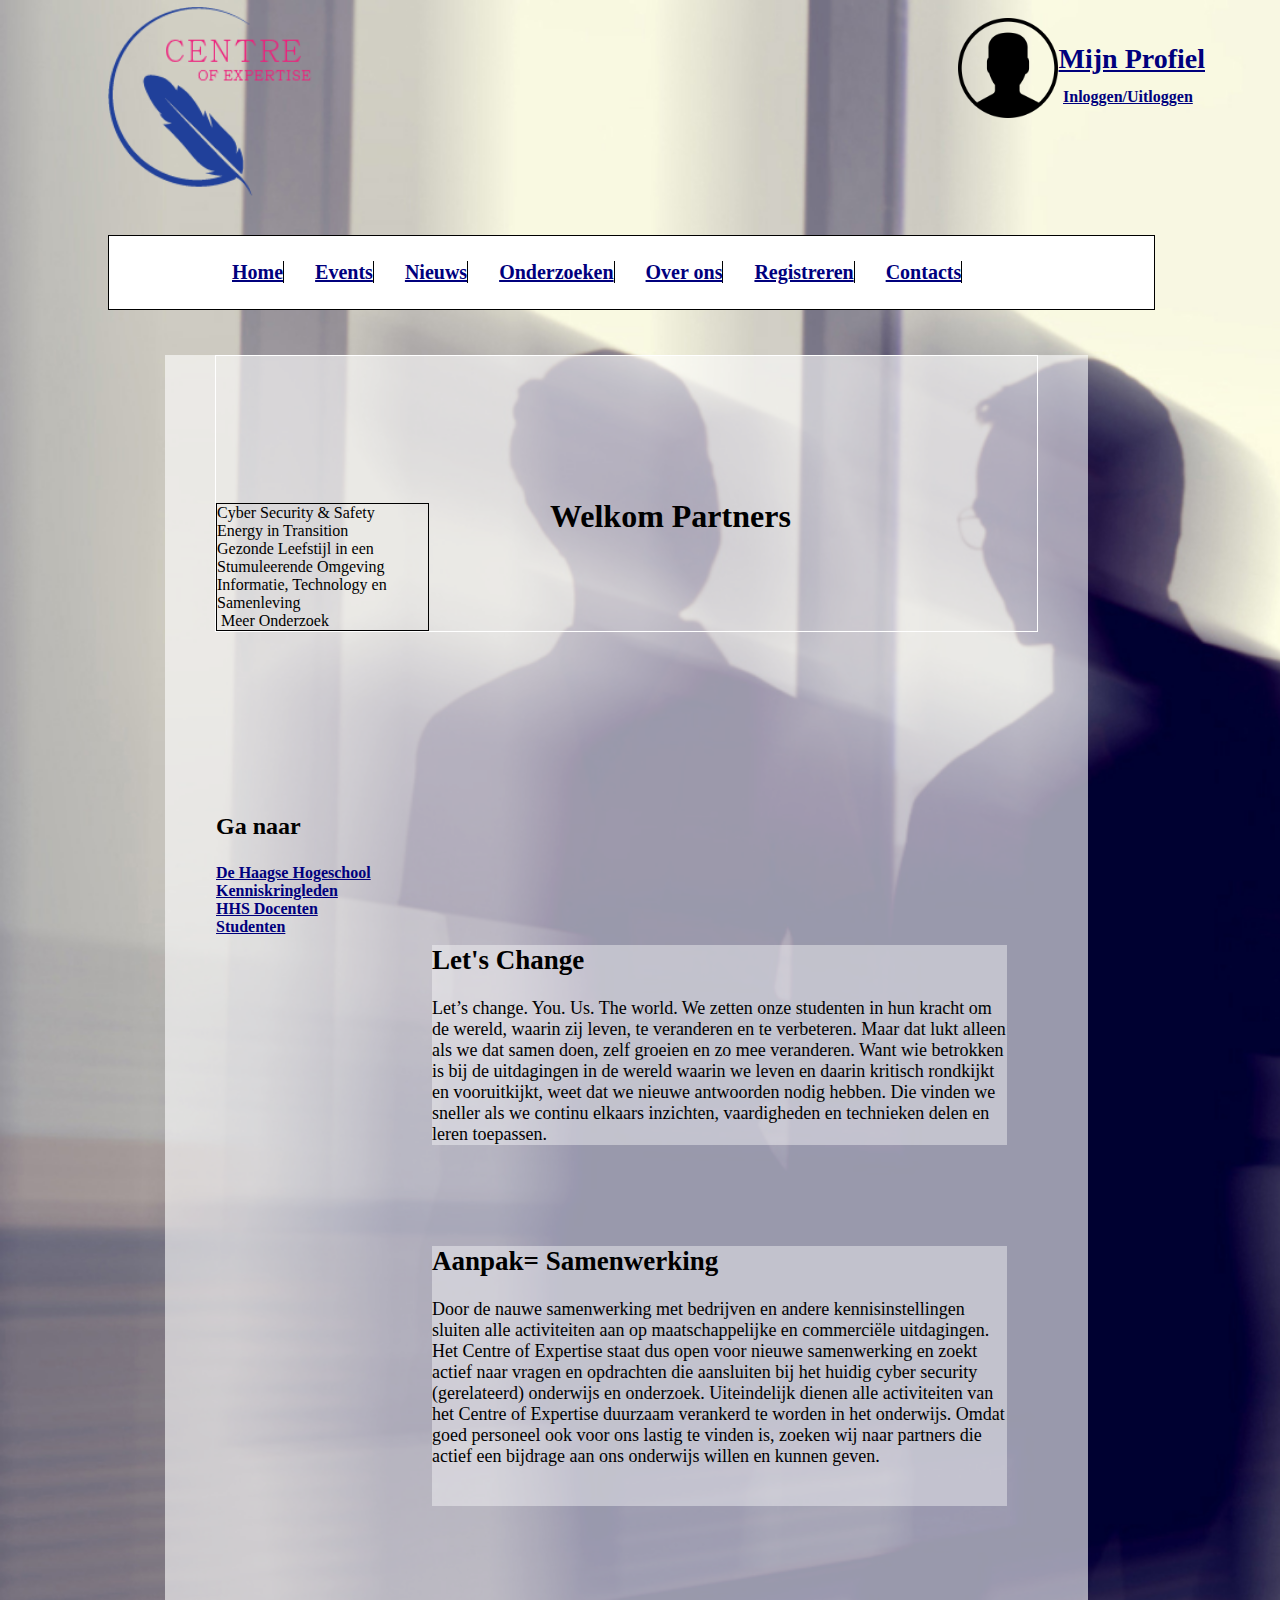
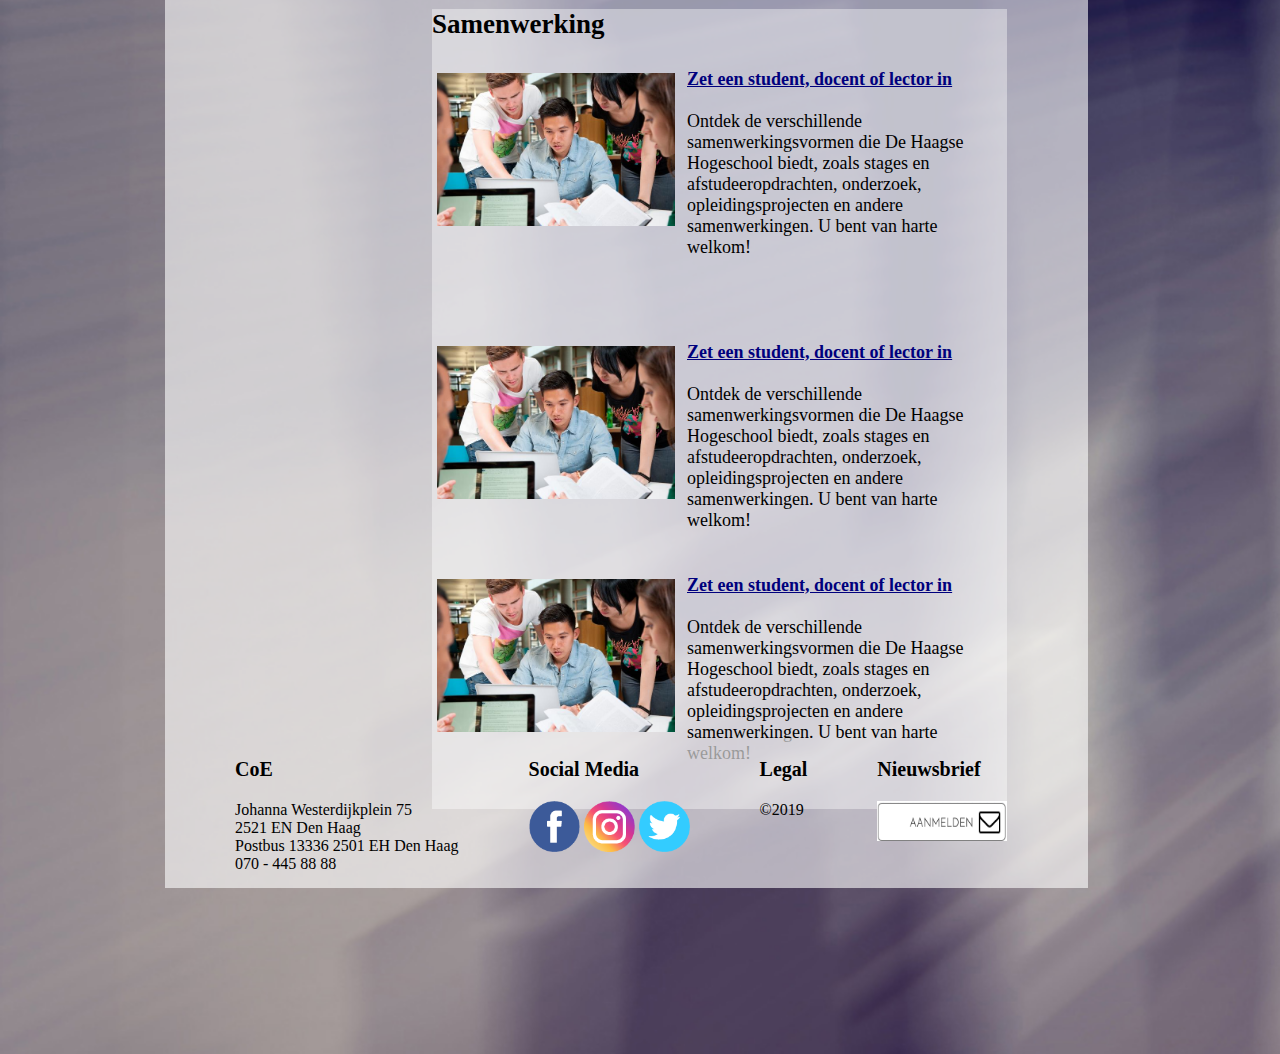
==== index.html @ 28c30593 "1ste versie" ====
<!DOCTYPE html>
<html>

<head>
    <meta charset="utf-8" />
    <link href="styles/index.css" type="text/css" rel="stylesheet">
    <title>Home</title>
</head>

<body>

    <div class="grid-container">
        <div class="Logo">
            <img src="image/Asset 2.png" alt="Logo Centre of Expertise" id="header-logo" />

        </div>
        <div class="Header">
            <header>
                <label id="mijnprofiel-link2"><a href="">Inloggen/Uitloggen</a></label>
                <img src="image/user (2).png" alt="mijn profiel" id="mijnprofiel-icon" />
                <nav class="login-logout"><a href="" id="mijnprofiel-link">Mijn Profiel</a></nav>

                <nav>
                    <ul id="navigatiebar">
                        <li><a href="index.html">Home</a></li>
                        <li><a href="Events.html">Events</a></li>
                        <li><a href="Nieuws.html">Nieuws</a></li>
                        <li><a href="Onderzoeken.html">Onderzoeken</a></li>
                        <li><a href="Over Ons.html">Over ons</a></li>
                        <li><a href="Registreren.html">Registreren</a></li>
                        <li><a href="Contacts.html">Contacts</a></li>
                    </ul>
                </nav>
            </header>
        </div>
    </div>
    <main>
        <div class="Side-content">

            <div class="side-info">

                <h3 id="algemene-links-header"> Ga naar </h3>
                <div class "algemene-links">
                    <a href=""> De Haagse Hogeschool</a></br>
                    <a href=""> Kenniskringleden</a></br>
                    <a href=""> HHS Docenten</a></br>
                    <a href=""> Studenten</a>
                </div>
            </div>
            <div class="divTable" style="width: 211px; border: 1px solid #000;">
                <div class="divTableBody">
                    <div class="divTableRow">
                        <div class="divTableCell">Cyber Security &amp; Safety</div>
                    </div>
                    <div class="divTableRow">
                        <div class="divTableCell">Energy in Transition</div>
                    </div>
                    <div class="divTableRow">
                        <div class="divTableCell">Gezonde Leefstijl in een Stumuleerende Omgeving</div>
                    </div>
                    <div class="divTableRow">
                        <div class="divTableCell">Informatie, Technology en Samenleving</div>
                    </div>
                    <div class="divTableRow">
                        <div class="divTableCell">&nbsp;Meer Onderzoek</div>
                    </div>
                </div>
            </div>

        </div>

        <div class="Main-info">
            <h1 id="welkom"> Welkom Partners</h1>

        </div>

        <div class="lets-change">
            <h2 id="lets-change-header">Let's Change </h2>
            <p> Let’s change. You. Us. The world. We zetten onze studenten in hun kracht om de wereld, waarin zij leven, te veranderen en te verbeteren. Maar dat lukt alleen als we dat samen doen, zelf groeien en zo mee veranderen. Want wie betrokken is bij de uitdagingen in de wereld waarin we leven en daarin kritisch rondkijkt en vooruitkijkt, weet dat we nieuwe antwoorden nodig hebben. Die vinden we sneller als we continu elkaars inzichten, vaardigheden en technieken delen en leren toepassen.
            </p>
        </div>

        <div class="aanpak">
            <h2 id="aanpak-header">Aanpak= Samenwerking</h2>
            <p> Door de nauwe samenwerking met bedrijven en andere kennisinstellingen sluiten alle activiteiten aan op maatschappelijke en commerciële uitdagingen. Het Centre of Expertise staat dus open voor nieuwe samenwerking en zoekt actief naar vragen en opdrachten die aansluiten bij het huidig cyber security (gerelateerd) onderwijs en onderzoek. Uiteindelijk dienen alle activiteiten van het Centre of Expertise duurzaam verankerd te worden in het onderwijs. Omdat goed personeel ook voor ons lastig te vinden is, zoeken wij naar partners die actief een bijdrage aan ons onderwijs willen en kunnen geven.
            </p>

        </div>

        <div class="samenwerking">
            <h2 id="samenwerking-header">Samenwerking</h2>
            <div class="samenwerking-content1">
                <img src="image/zet-een-student-docent-of-lector-in.jpg" alt="zet een student of lector in" id="samen1-image">
                <p id="p-samenwerking"><a href="">Zet een student, docent of lector in</a>
                    </br>
                    </br>
                    Ontdek de verschillende samenwerkingsvormen die De Haagse Hogeschool biedt, zoals stages en afstudeeropdrachten, onderzoek, opleidingsprojecten en andere samenwerkingen. U bent van harte welkom!</p>
            </div>
            <div class="samenwerking-content2">
                <img src="image/zet-een-student-docent-of-lector-in.jpg" alt="zet een student of lector in" id="samen1-image">
                <p id="p-samenwerking"><a href="">Zet een student, docent of lector in</a>
                    </br>
                    </br>
                    Ontdek de verschillende samenwerkingsvormen die De Haagse Hogeschool biedt, zoals stages en afstudeeropdrachten, onderzoek, opleidingsprojecten en andere samenwerkingen. U bent van harte welkom!</p>
            </div>

            <div class="samenwerking-content3">
                <img src="image/zet-een-student-docent-of-lector-in.jpg" alt="zet een student of lector in" id="samen1-image">
                <p id="p-samenwerking"><a href="">Zet een student, docent of lector in</a>
                    </br>
                    </br>
                    Ontdek de verschillende samenwerkingsvormen die De Haagse Hogeschool biedt, zoals stages en afstudeeropdrachten, onderzoek, opleidingsprojecten en andere samenwerkingen. U bent van harte welkom!</p>
            </div>

    </main>
    <div class="Footer">
        <!--This is a comment. Comments are not displayed in the browser-->
        <div class="footer-container">
            <div class="footer-section">
                <h3 class="footer-title">CoE</h3>
                <p>Johanna Westerdijkplein 75</br>
                    2521 EN Den Haag</br>
                    Postbus 13336 2501 EH Den Haag</br>
                    070 - 445 88 88</p>

            </div>
            <!--This is a comment. Comments are not displayed in the browser-->
            <div class="footer-section">
                <h3 class="footer-title">Social Media</h3>
                <img src="image/facebook.png" alt="Facebook Icon" id="socialmedia-icon1" />
                <img src="image/insta.png" alt="Instagram Icon" id="socialmedia-icon2" />
                <img src="image/Twitter.png" alt="Twitter Icon" id="socialmedia-icon3" />
            </div>
            <!--This is a comment. Comments are not displayed in the browser-->
            <div class="footer-section">
                <h3 class="footer-title">Legal</h3>
                <p>&#169;2019</p>

            </div>
            <!--This is a comment. Comments are not displayed in the browser-->
            <div class="footer-section">
                <h3 class="footer-title">Nieuwsbrief</h3>
                <img src="image/nieuwsbrief.png" alt="Nieuwsbrief Icon" id="Nieuwsbrief-icon" />
            </div>
        </div>

</body>

</html>
---- styles/index.css ----
main {
	background-color: rgb(255, 255, 255, 0.6);
	width: 923px;
	height: 1983px;
	position: relative;
	top: -166px;
	left: 157px;
}

body {
	color: black;
	background-image: url('../image/partner_bg_image.jpg');
	height: 100%;
	width: 1200px;
	background-size: cover;
}

.grid-container {
	display: grid;
	grid-template-columns: 0.5fr 1.5fr;
	grid-template-rows: 0.4fr 2.3fr 0.4fr;
	grid-template-areas: "Header Header" "Side-content Main-info" "Footer Footer";
}

.Header {
	grid-area: Header;
	font-family: Josefin Sans;
}

#header-logo {
	width: 208px;
	height: 189px;
	float: left;
	position: relative;
	top: -126px;
	left: 100px;
}

.login-logout {
	float: right;
	position: relative;
	top: 100px;
	left: 67px;
}

#mijnprofiel-link {
	color: #00007D;
	font-size: 28px;
	float: right;
	position: relative;
	top: -65px;
	left: 30px;
}

#mijnprofiel-icon {
	width: 100px;
	height: 100px;
	float: right;
	position: relative;
	top: 10px;
	left: -150px;
}

#mijnprofiel-link2 {
	font-size: 16px;
	color: #00007D;
	position: relative;
	top: 80px;
	left: 1055px;
	font-family: Josefin Sans
}

#navigatiebar li {
	list-style: none;
	display: inline;
	margin: 10px;
	border-right: 1px black solid;
	margin-right: 17px;
	font-size: 20px;
	position: relative;
	left: 88px;
}

#navigatiebar {
	border: 1px black solid;
	padding: 25px;
	font-family: Josefin Sans;
	background-color: white;
	position: relative;
	top: 193px;
	left: 100px;
	width: 995px;
}

.Side-content {
	grid-area: Side-content;
	font-family: Josefin Sans;
	border: 1px solid white;
	margin: 50px;
}

.side-info {
	font-family: Josefin Sans;
	color: black;
	font-size: 16px;
	position: relative;
	top: 433px;
}

#algemene-links-header {
	font-size: 24px;
}

.onderzoeken {
	width: 20%;
	font-size: 14px;
	font-family: Josefin Sans SemiBold;
	position: relative;
	top: 371px;
}

.evenementen {
	font-size: 14px;
	font-family: Josefin Sans SemiBold;
	color: black;
	position: relative;
	top: 300px;
}

table,
th,
td {
	border: 1px solid black;
	border-collapse: collapse;
	background-color: rgb(255, 255, 255, 0.4);
	padding: 15px;
}

.Main-info {
	grid-area: Main-info;
}

#welkom {
	position: relative;
	left: 385px;
	top: -184px;
}

.lets-change {
	width: 575px;
	position: relative;
	left: 267px;
	top: 204px;
	background-color: rgb(255, 255, 255, 0.4);
	font-size: 18px;
	font-family: Josefin Sans Light;
}

.aanpak {
	width: 575px;
	height: 260px;
	position: relative;
	left: 267px;
	top: 282px;
	background-color: rgb(255, 255, 255, 0.4);
	font-size: 18px;
	font-family: Josefin Sans Light;
}

.samenwerking {
	width: 575px;
	height: 800px;
	position: relative;
	left: 267px;
	top: 363px;
	background-color: rgb(255, 255, 255, 0.4);
	font-size: 18px;
	font-family: Josefin Sans Light;
}

.samenwerking-content1 {
	position: relative;
	left: 5px;
	top: 10px;
}

.samenwerking-content2 {
	position: relative;
	left: 5px;
	top: -100px;
}

.samenwerking-content3 {
	position: relative;
	left: 5px;
	top: -250px;
}

#samen1-image {
	width: 238px;
	height: 153px;
}

#p-samenwerking {
	position: relative;
	left: 250px;
	top: -180px;
	width: 300px;
}

a {
	color: #00007D;
	font-weight: bold;
}

.Footer {
	grid-area: Footer;
	font-family: JosefinSans;
	width: 923px;
	position: relative;
	top: 16px;
	left: 156px;
}

.footer-container {
	width: 923px;
	height: 150px;
	background-color: rgb(255, 255, 255, 0.6);
	color: black;
	left: 1px;
	top: -182px;
	position: relative;
	float: left;
}

.footer-section {
	float: left;
	font-family: Josefin Sans Light;
	margin-left: 70px;
}

.footer-title {
	font-family: Josefin Sans;
	font-size: 20px;
}

#socialmedia-icon1 {
	width: 51px;
	height: 51px;
}

#socialmedia-icon2 {
	width: 51px;
	height: 51px;
}

#socialmedia-icon3 {
	width: 51px;
	height: 51px;
}

#Nieuwsbrief-icon {
	width: 130px;
	height: 40px;
}
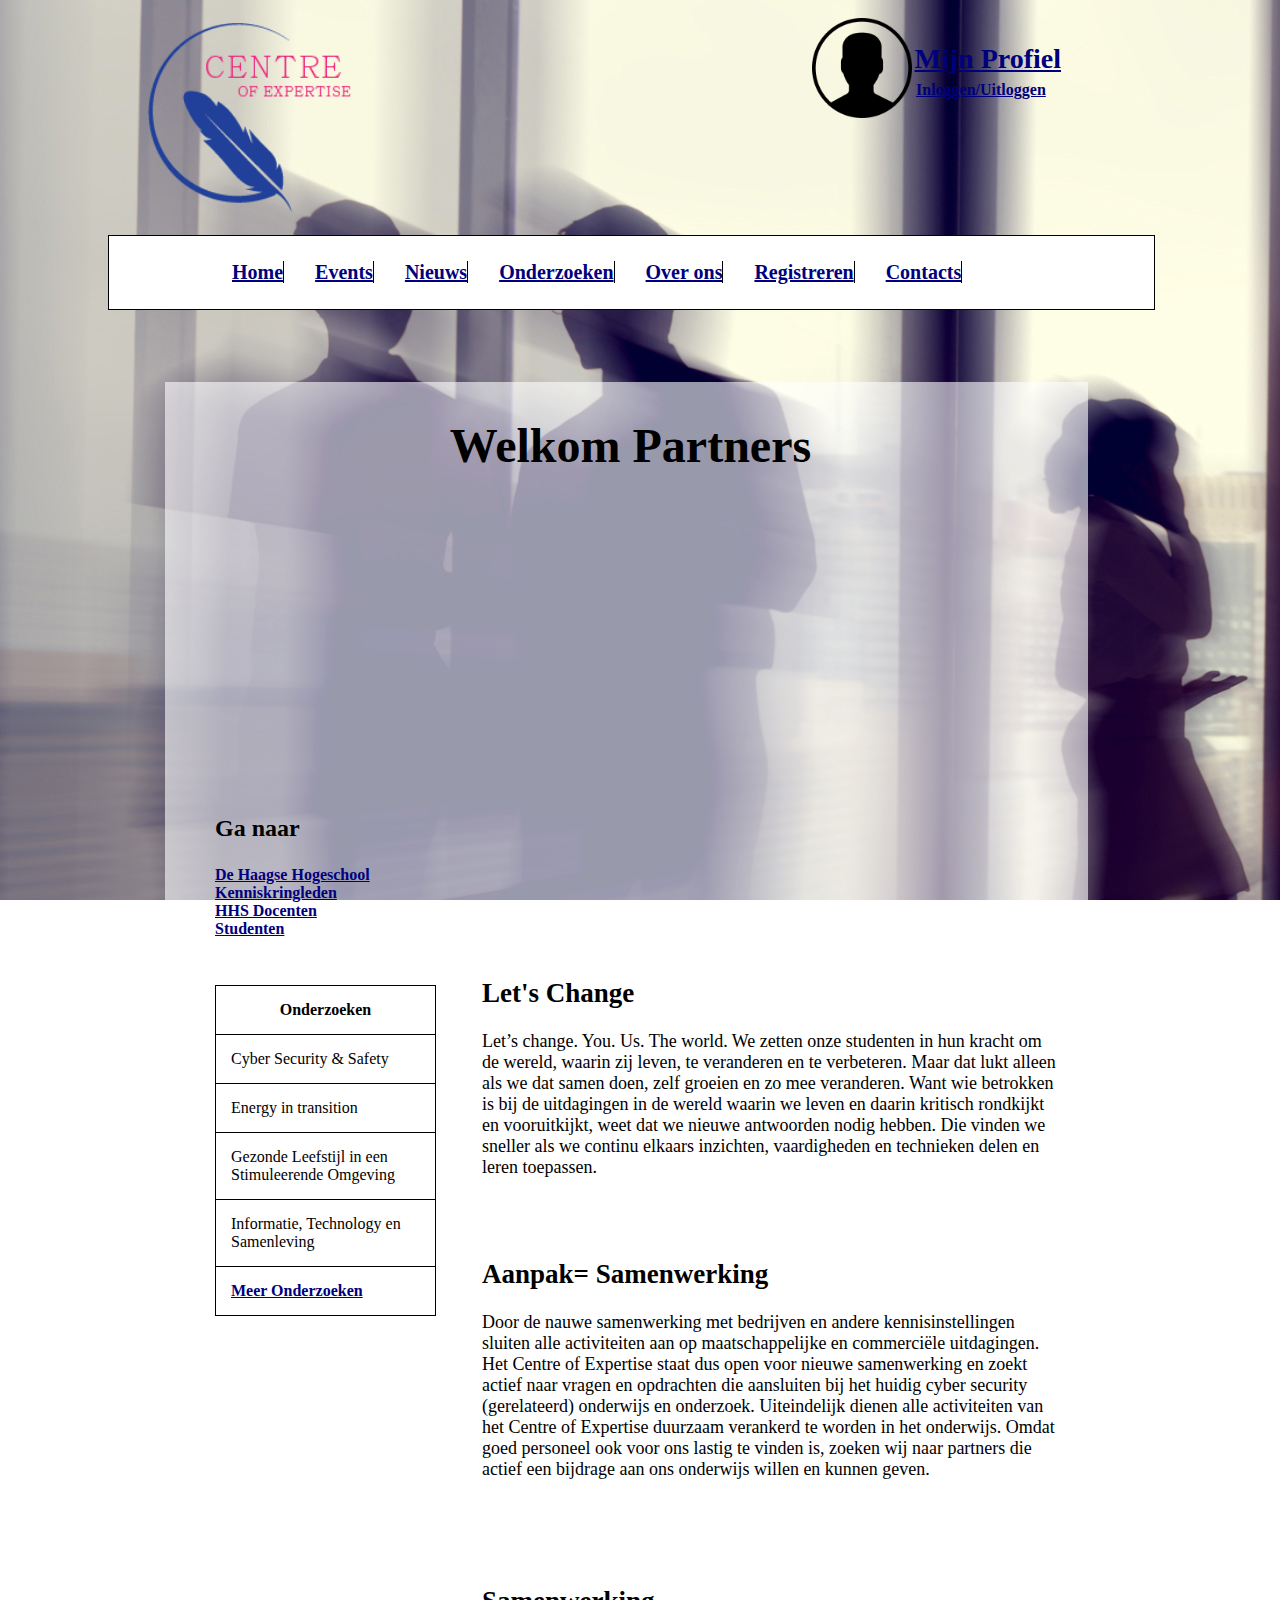
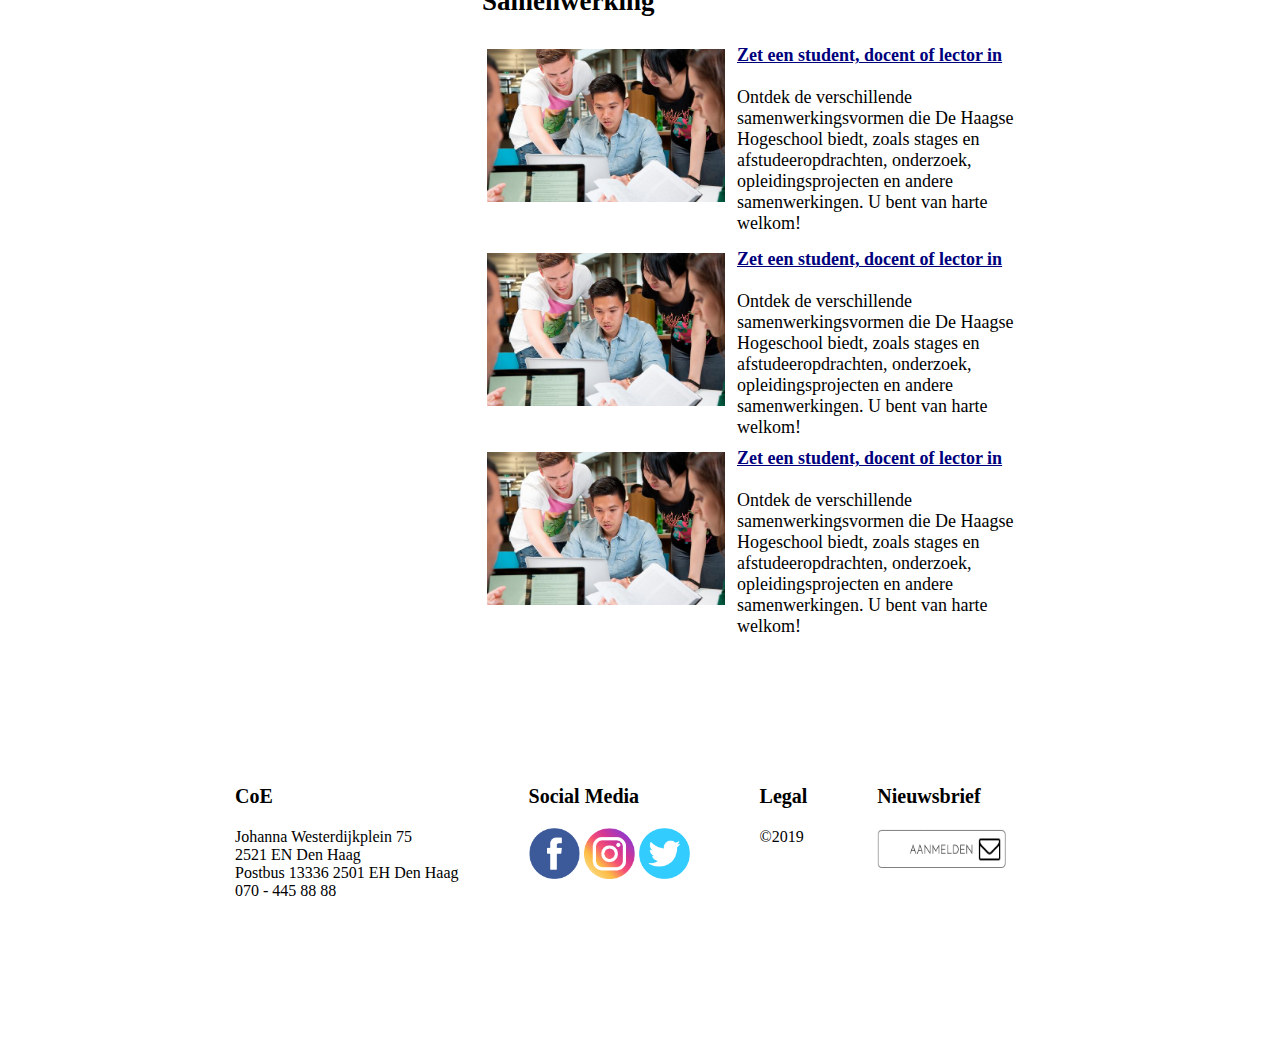
==== commit 828d3f66: "updated version" ====
--- a/index.html
+++ b/index.html
@@ -4,21 +4,21 @@
 <head>
     <meta charset="utf-8" />
     <link href="styles/index.css" type="text/css" rel="stylesheet">
+    <link href="styles/header-navigatie-footer.css" type="text/css" rel="stylesheet">
     <title>Home</title>
 </head>
 
 <body>
-
+<!-- REVIEW: kijk goed naar bestand Parnter1.html hoe je daar de header hebt gemaakt -->
     <div class="grid-container">
-        <div class="Logo">
+        <figure class="Logo">
             <img src="image/Asset 2.png" alt="Logo Centre of Expertise" id="header-logo" />
 
-        </div>
-        <div class="Header">
+        </figure>
             <header>
-                <label id="mijnprofiel-link2"><a href="">Inloggen/Uitloggen</a></label>
+              <nav class="login-logout"><a href="" id="mijnprofiel-link">Mijn Profiel</a></nav><!-- REVIEW: nav zou hier al moeten beginnen ipv regel 23 -->
+                <a href="" id="mijnprofiel-link2">Inloggen/Uitloggen</a><!-- REVIEW: label kun je alleen gebruiken bij een input field. Ik zou nu gewoon de a de id toekennen -->
                 <img src="image/user (2).png" alt="mijn profiel" id="mijnprofiel-icon" />
-                <nav class="login-logout"><a href="" id="mijnprofiel-link">Mijn Profiel</a></nav>
 
                 <nav>
                     <ul id="navigatiebar">
@@ -33,61 +33,66 @@
                 </nav>
             </header>
         </div>
-    </div>
     <main>
-        <div class="Side-content">
+        <aside class="Side-content"><!-- REVIEW: <aside> ipv div -->
 
-            <div class="side-info">
+            <aside class="side-info"> <!-- REVIEW: probeer het gebruik van div's zo veel mogelijk te vermijden. In dit geval zou ik sections gebruiken binnen de aside -->
 
                 <h3 id="algemene-links-header"> Ga naar </h3>
-                <div class "algemene-links">
+                <div class "algemene-links"><!-- REVIEW: dit moet een ul zijn -->
                     <a href=""> De Haagse Hogeschool</a></br>
                     <a href=""> Kenniskringleden</a></br>
                     <a href=""> HHS Docenten</a></br>
                     <a href=""> Studenten</a>
-                </div>
-            </div>
-            <div class="divTable" style="width: 211px; border: 1px solid #000;">
-                <div class="divTableBody">
-                    <div class="divTableRow">
-                        <div class="divTableCell">Cyber Security &amp; Safety</div>
-                    </div>
-                    <div class="divTableRow">
-                        <div class="divTableCell">Energy in Transition</div>
-                    </div>
-                    <div class="divTableRow">
-                        <div class="divTableCell">Gezonde Leefstijl in een Stumuleerende Omgeving</div>
-                    </div>
-                    <div class="divTableRow">
-                        <div class="divTableCell">Informatie, Technology en Samenleving</div>
-                    </div>
-                    <div class="divTableRow">
-                        <div class="divTableCell">&nbsp;Meer Onderzoek</div>
-                    </div>
-                </div>
-            </div>
+                </aside>
 
-        </div>
+                <aside class=" table1">
+                  <table>
+                    <thead>
+                      <tr>
+                        <th>Onderzoeken</th>
+                      </tr>
+                      </thead>
+                      <tbody>
+                        <tr>
+                          <td>Cyber Security & Safety</td>
+                        </tr>
+                        <tr>
+                          <td>Energy in transition</td>
+                        </tr>
+                        <tr>
+                          <td> Gezonde Leefstijl in een Stimuleerende Omgeving</td>
+                        </tr>
+                        <tr>
+                          <td> Informatie, Technology en Samenleving</td>
+                        </tr>
+                        <tr>
+                          <td><a href="Onderzoeken.html"</a>Meer Onderzoeken</td>
+                          </tr>
+                        </table>
 
-        <div class="Main-info">
+            </aside>
+
+
+        <figure class="Main-info">
             <h1 id="welkom"> Welkom Partners</h1>
 
-        </div>
+        </figure>
 
-        <div class="lets-change">
+        <aside class="lets-change">
             <h2 id="lets-change-header">Let's Change </h2>
             <p> Let’s change. You. Us. The world. We zetten onze studenten in hun kracht om de wereld, waarin zij leven, te veranderen en te verbeteren. Maar dat lukt alleen als we dat samen doen, zelf groeien en zo mee veranderen. Want wie betrokken is bij de uitdagingen in de wereld waarin we leven en daarin kritisch rondkijkt en vooruitkijkt, weet dat we nieuwe antwoorden nodig hebben. Die vinden we sneller als we continu elkaars inzichten, vaardigheden en technieken delen en leren toepassen.
             </p>
-        </div>
 
-        <div class="aanpak">
+        </aside>
+        <aside class="aanpak">
             <h2 id="aanpak-header">Aanpak= Samenwerking</h2>
             <p> Door de nauwe samenwerking met bedrijven en andere kennisinstellingen sluiten alle activiteiten aan op maatschappelijke en commerciële uitdagingen. Het Centre of Expertise staat dus open voor nieuwe samenwerking en zoekt actief naar vragen en opdrachten die aansluiten bij het huidig cyber security (gerelateerd) onderwijs en onderzoek. Uiteindelijk dienen alle activiteiten van het Centre of Expertise duurzaam verankerd te worden in het onderwijs. Omdat goed personeel ook voor ons lastig te vinden is, zoeken wij naar partners die actief een bijdrage aan ons onderwijs willen en kunnen geven.
             </p>
 
-        </div>
+        </aside>
 
-        <div class="samenwerking">
+        <aside class="samenwerking">
             <h2 id="samenwerking-header">Samenwerking</h2>
             <div class="samenwerking-content1">
                 <img src="image/zet-een-student-docent-of-lector-in.jpg" alt="zet een student of lector in" id="samen1-image">
@@ -110,7 +115,7 @@
                     </br>
                     </br>
                     Ontdek de verschillende samenwerkingsvormen die De Haagse Hogeschool biedt, zoals stages en afstudeeropdrachten, onderzoek, opleidingsprojecten en andere samenwerkingen. U bent van harte welkom!</p>
-            </div>
+            </aside>
 
     </main>
     <div class="Footer">
--- a/styles/index.css
+++ b/styles/index.css
@@ -3,16 +3,8 @@
 	width: 923px;
 	height: 1983px;
 	position: relative;
-	top: -166px;
+	top: -139px;
 	left: 157px;
-}
-
-body {
-	color: black;
-	background-image: url('../image/partner_bg_image.jpg');
-	height: 100%;
-	width: 1200px;
-	background-size: cover;
 }
 
 .grid-container {
@@ -22,80 +14,11 @@
 	grid-template-areas: "Header Header" "Side-content Main-info" "Footer Footer";
 }
 
-.Header {
-	grid-area: Header;
-	font-family: Josefin Sans;
-}
 
-#header-logo {
-	width: 208px;
-	height: 189px;
-	float: left;
-	position: relative;
-	top: -126px;
-	left: 100px;
-}
-
-.login-logout {
-	float: right;
-	position: relative;
-	top: 100px;
-	left: 67px;
-}
-
-#mijnprofiel-link {
-	color: #00007D;
-	font-size: 28px;
-	float: right;
-	position: relative;
-	top: -65px;
-	left: 30px;
-}
-
-#mijnprofiel-icon {
-	width: 100px;
-	height: 100px;
-	float: right;
-	position: relative;
-	top: 10px;
-	left: -150px;
-}
-
-#mijnprofiel-link2 {
-	font-size: 16px;
-	color: #00007D;
-	position: relative;
-	top: 80px;
-	left: 1055px;
-	font-family: Josefin Sans
-}
-
-#navigatiebar li {
-	list-style: none;
-	display: inline;
-	margin: 10px;
-	border-right: 1px black solid;
-	margin-right: 17px;
-	font-size: 20px;
-	position: relative;
-	left: 88px;
-}
-
-#navigatiebar {
-	border: 1px black solid;
-	padding: 25px;
-	font-family: Josefin Sans;
-	background-color: white;
-	position: relative;
-	top: 193px;
-	left: 100px;
-	width: 995px;
-}
 
 .Side-content {
 	grid-area: Side-content;
 	font-family: Josefin Sans;
-	border: 1px solid white;
 	margin: 50px;
 }
 
@@ -136,24 +59,36 @@
 	padding: 15px;
 }
 
+.table1{
+	width: 221px;
+	height: 381px;
+	position: relative;
+	top: 480px;
+	left:0px;
+
+
+}
 .Main-info {
 	grid-area: Main-info;
 }
 
 #welkom {
 	position: relative;
-	left: 385px;
-	top: -184px;
+	left: 4px;
+	top: -500px;
+	font-size:48px;
+	text-align: center;
 }
 
 .lets-change {
 	width: 575px;
 	position: relative;
 	left: 267px;
-	top: 204px;
+	top: -27px;
 	background-color: rgb(255, 255, 255, 0.4);
 	font-size: 18px;
 	font-family: Josefin Sans Light;
+
 }
 
 .aanpak {
@@ -161,7 +96,7 @@
 	height: 260px;
 	position: relative;
 	left: 267px;
-	top: 282px;
+	top: 31px;
 	background-color: rgb(255, 255, 255, 0.4);
 	font-size: 18px;
 	font-family: Josefin Sans Light;
@@ -169,10 +104,10 @@
 
 .samenwerking {
 	width: 575px;
-	height: 800px;
+	height: 591px;
 	position: relative;
 	left: 267px;
-	top: 363px;
+	top: 76px;
 	background-color: rgb(255, 255, 255, 0.4);
 	font-size: 18px;
 	font-family: Josefin Sans Light;
@@ -187,13 +122,13 @@
 .samenwerking-content2 {
 	position: relative;
 	left: 5px;
-	top: -100px;
+	top: -169px;
 }
 
 .samenwerking-content3 {
 	position: relative;
 	left: 5px;
-	top: -250px;
+	top: -353px;
 }
 
 #samen1-image {
@@ -218,48 +153,6 @@
 	font-family: JosefinSans;
 	width: 923px;
 	position: relative;
-	top: 16px;
+	top: 43px;
 	left: 156px;
 }
-
-.footer-container {
-	width: 923px;
-	height: 150px;
-	background-color: rgb(255, 255, 255, 0.6);
-	color: black;
-	left: 1px;
-	top: -182px;
-	position: relative;
-	float: left;
-}
-
-.footer-section {
-	float: left;
-	font-family: Josefin Sans Light;
-	margin-left: 70px;
-}
-
-.footer-title {
-	font-family: Josefin Sans;
-	font-size: 20px;
-}
-
-#socialmedia-icon1 {
-	width: 51px;
-	height: 51px;
-}
-
-#socialmedia-icon2 {
-	width: 51px;
-	height: 51px;
-}
-
-#socialmedia-icon3 {
-	width: 51px;
-	height: 51px;
-}
-
-#Nieuwsbrief-icon {
-	width: 130px;
-	height: 40px;
-}
--- a/styles/header-navigatie-footer.css
+++ b/styles/header-navigatie-footer.css
@@ -0,0 +1,119 @@
+body {
+	color: black;
+	background-image: url('../image/partner_bg_image.jpg');
+	height: 100%;
+	width: 1200px;
+	background-attachment: fixed;
+}
+
+header {
+	grid-area: Header;
+	font-family: Josefin Sans;
+}
+
+#header-logo {
+	width: 208px;
+	height: 189px;
+	float: left;
+	position: relative;
+	top: -126px;
+	left: 100px;
+}
+
+.login-logout {
+	float: right;
+	position: relative;
+	top: 100px;
+	left: 67px;
+}
+
+#mijnprofiel-link {
+	color: #00007D;
+	font-size: 28px;
+	float: right;
+	position: relative;
+	top: -65px;
+	left: -214px;
+}
+
+#mijnprofiel-icon {
+	width: 100px;
+	height: 100px;
+	float: right;
+	position: relative;
+	top: 10px;
+	left: -150px;
+}
+
+#mijnprofiel-link2 {
+	font-size: 16px;
+	color: #00007D;
+	position: relative;
+	top: 73px;
+	left: 908px;
+	font-family: Josefin Sans
+}
+
+#navigatiebar li {
+	list-style: none;
+	display: inline;
+	margin: 10px;
+	border-right: 1px black solid;
+	margin-right: 17px;
+	font-size: 20px;
+	position: relative;
+	left: 88px;
+}
+
+#navigatiebar {
+	border: 1px black solid;
+	padding: 25px;
+	font-family: Josefin Sans;
+	background-color: white;
+	position: relative;
+	top: 193px;
+	left: 100px;
+	width: 995px;
+}
+
+.footer-container {
+	width: 923px;
+	height: 150px;
+	background-color: rgb(255, 255, 255, 0.6);
+	color: black;
+	left: 1px;
+	top: -182px;
+	position: relative;
+	float: left;
+}
+
+.footer-section {
+	float: left;
+	font-family: Josefin Sans Light;
+	margin-left: 70px;
+}
+
+.footer-title {
+	font-family: Josefin Sans;
+	font-size: 20px;
+}
+
+#socialmedia-icon1 {
+	width: 51px;
+	height: 51px;
+}
+
+#socialmedia-icon2 {
+	width: 51px;
+	height: 51px;
+}
+
+#socialmedia-icon3 {
+	width: 51px;
+	height: 51px;
+}
+
+#Nieuwsbrief-icon {
+	width: 130px;
+	height: 40px;
+}
